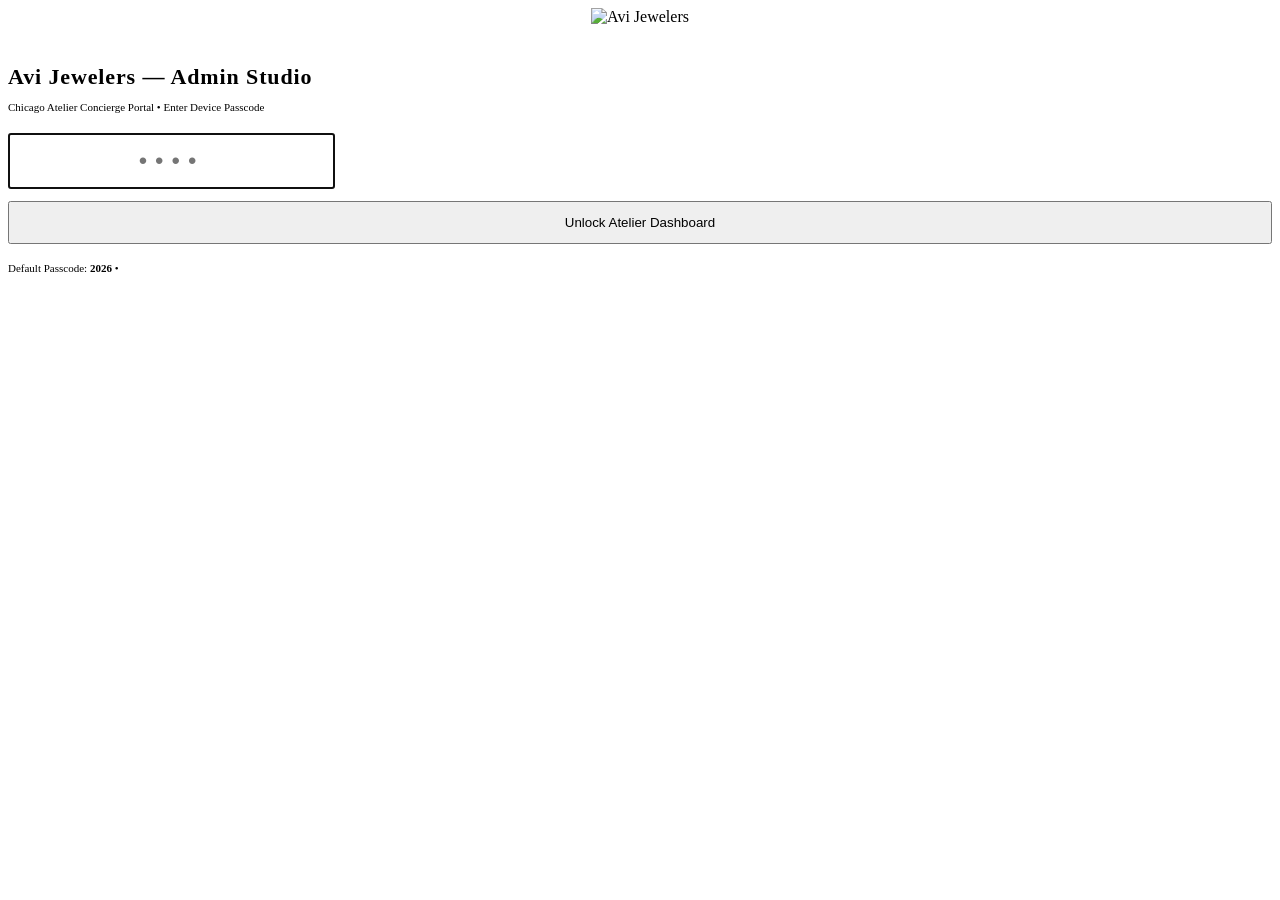
==== public/admin/index.html @ f12fccc9 "feat: complete Avi Jewelers Admin Studio, Vercel routing, and Supabase integration" ====
<!DOCTYPE html>
<html lang="en">
<head>
  <meta charset="UTF-8">
  <meta name="viewport" content="width=device-width, initial-scale=1.0">
  <title>Avi Jewelers — Admin Studio</title>
  <link rel="icon" type="image/svg+xml" href="/favicon.svg">
  <link rel="stylesheet" href="/admin/admin.css">
  <!-- Clean modern sans and editorial serif fonts -->
  <link rel="preconnect" href="https://fonts.googleapis.com">
  <link rel="preconnect" href="https://fonts.gstatic.com" crossorigin>
  <link href="https://fonts.googleapis.com/css2?family=Cormorant+Garamond:wght@400;500;600;700&family=Manrope:wght@300;400;500;600;700&display=swap" rel="stylesheet">
</head>
<body>

  <!-- =========================================================================
       1. DEVICE CONVENIENCE PIN LOCK SCREEN
       ========================================================================= -->
  <div id="pin-lock-screen" class="pin-lock-container">
    <div class="pin-lock-box">
      <div style="display: flex; justify-content: center; margin-bottom: 14px;">
        <img src="/images/avi-jewelers-logo.png" alt="Avi Jewelers" class="admin-logo-img" style="height: 38px;">
      </div>
      <h2 style="font-family: var(--admin-font-serif); font-size: 22px; font-weight: 600; letter-spacing: 0.04em; margin-bottom: 4px;">
        Avi Jewelers — Admin Studio
      </h2>
      <p style="font-size: 11px; color: var(--admin-text-muted); margin-bottom: 20px;">
        Chicago Atelier Concierge Portal • Enter Device Passcode
      </p>

      <form id="pin-form">
        <input 
          type="password" 
          id="pin-input" 
          maxlength="8" 
          placeholder="••••" 
          autocomplete="off"
          style="text-align: center; font-size: 24px; letter-spacing: 8px; padding: 12px; margin-bottom: 12px;"
          autofocus
        >
        <div id="pin-error" style="color: #FFFFFF; font-size: 11px; margin-bottom: 14px; min-height: 16px; border: 1px dashed #555; padding: 4px; display: none;"></div>
        
        <button type="submit" class="admin-btn admin-btn-primary" style="width: 100%; padding: 12px;">
          Unlock Atelier Dashboard
        </button>
      </form>

      <div style="margin-top: 18px; font-size: 11px; color: var(--admin-text-muted);">
        Default Passcode: <strong>2026</strong> • <a href="/" style="color: #FFFFFF; text-decoration: underline;">Return to Storefront</a>
      </div>
    </div>
  </div>

  <!-- =========================================================================
       2. MAIN STUDIO APPLICATION SHELL
       ========================================================================= -->
  <div id="admin-root" style="display: none;">
    
    <!-- SIDEBAR NAVIGATION -->
    <aside class="admin-sidebar">
      <div class="admin-sidebar-brand">
        <img src="/images/avi-jewelers-logo.png" alt="Avi Jewelers" class="admin-logo-img">
        <div>
          <div class="admin-brand-title">AVI JEWELERS</div>
          <div class="admin-brand-sub">Admin Studio • Chicago</div>
        </div>
      </div>

      <nav class="admin-sidebar-nav">
        <div class="nav-section-title">Storefront & Merchandising</div>
        <a class="admin-nav-item active" data-view="overview">
          <svg width="15" height="15" viewBox="0 0 24 24" fill="none" stroke="currentColor" stroke-width="2"><rect x="3" y="3" width="7" height="7"/><rect x="14" y="3" width="7" height="7"/><rect x="14" y="14" width="7" height="7"/><rect x="3" y="14" width="7" height="7"/></svg>
          Overview
        </a>
        <a class="admin-nav-item" data-view="studio">
          <svg width="15" height="15" viewBox="0 0 24 24" fill="none" stroke="currentColor" stroke-width="2"><polygon points="12 2 2 7 12 12 22 7 12 2"/><polyline points="2 17 12 22 22 17"/><polyline points="2 12 12 17 22 12"/></svg>
          Visual Studio ✦
        </a>
        <a class="admin-nav-item" data-view="pages">
          <svg width="15" height="15" viewBox="0 0 24 24" fill="none" stroke="currentColor" stroke-width="2"><path d="M13 2H6a2 2 0 0 0-2 2v16a2 2 0 0 0 2 2h12a2 2 0 0 0 2-2V9z"/><polyline points="13 2 13 9 20 9"/></svg>
          Pages Directory
        </a>

        <div class="nav-section-title">Jewelry Commerce</div>
        <a class="admin-nav-item" data-view="products">
          <svg width="15" height="15" viewBox="0 0 24 24" fill="none" stroke="currentColor" stroke-width="2"><circle cx="12" cy="12" r="10"/><polygon points="12 6 15 11 20 12 16 16 17 21 12 18 7 21 8 16 4 12 9 11 12 6"/></svg>
          Products Catalog
          <span class="admin-nav-counter" id="counter-products">0</span>
        </a>
        <a class="admin-nav-item" data-view="inventory">
          <svg width="15" height="15" viewBox="0 0 24 24" fill="none" stroke="currentColor" stroke-width="2"><rect x="2" y="7" width="20" height="14" rx="2" ry="2"/><path d="M16 21V5a2 2 0 0 0-2-2h-4a2 2 0 0 0-2 2v16"/></svg>
          Inventory & Stock
        </a>
        <a class="admin-nav-item" data-view="orders">
          <svg width="15" height="15" viewBox="0 0 24 24" fill="none" stroke="currentColor" stroke-width="2"><path d="M6 2L3 6v14a2 2 0 0 0 2 2h14a2 2 0 0 0 2-2V6l-3-4z"/><line x1="3" y1="6" x2="21" y2="6"/><path d="M16 10a4 4 0 0 1-8 0"/></svg>
          Client Orders
          <span class="admin-nav-counter" id="counter-orders">0</span>
        </a>

        <div class="nav-section-title">Bespoke Concierge & CRM</div>
        <a class="admin-nav-item" data-view="inquiries">
          <svg width="15" height="15" viewBox="0 0 24 24" fill="none" stroke="currentColor" stroke-width="2"><path d="M21 15a2 2 0 0 1-2 2H7l-4 4V5a2 2 0 0 1 2-2h14a2 2 0 0 1 2 2z"/></svg>
          Custom Inquiries
          <span class="admin-nav-counter" id="counter-inquiries">0</span>
        </a>
        <a class="admin-nav-item" data-view="appointments">
          <svg width="15" height="15" viewBox="0 0 24 24" fill="none" stroke="currentColor" stroke-width="2"><rect x="3" y="4" width="18" height="18" rx="2" ry="2"/><line x1="16" y1="2" x2="16" y2="6"/><line x1="8" y1="2" x2="8" y2="6"/><line x1="3" y1="10" x2="21" y2="10"/></svg>
          Consultations
          <span class="admin-nav-counter" id="counter-appointments">0</span>
        </a>

        <div class="nav-section-title">Configuration</div>
        <a class="admin-nav-item" data-view="settings">
          <svg width="15" height="15" viewBox="0 0 24 24" fill="none" stroke="currentColor" stroke-width="2"><circle cx="12" cy="12" r="3"/><path d="M19.4 15a1.65 1.65 0 0 0 .33 1.82l.06.06a2 2 0 0 1 0 2.83 2 2 0 0 1-2.83 0l-.06-.06a1.65 1.65 0 0 0-1.82-.33 1.65 1.65 0 0 0-1 1.51V21a2 2 0 0 1-2 2 2 2 0 0 1-2-2v-.09A1.65 1.65 0 0 0 9 19.4a1.65 1.65 0 0 0-1.82.33l-.06.06a2 2 0 0 1-2.83 0 2 2 0 0 1 0-2.83l.06-.06a1.65 1.65 0 0 0 .33-1.82 1.65 1.65 0 0 0-1.51-1H3a2 2 0 0 1-2-2 2 2 0 0 1 2-2h.09A1.65 1.65 0 0 0 4.6 9a1.65 1.65 0 0 0-.33-1.82l-.06-.06a2 2 0 0 1 0-2.83 2 2 0 0 1 2.83 0l.06.06a1.65 1.65 0 0 0 1.82.33H9a1.65 1.65 0 0 0 1-1.51V3a2 2 0 0 1 2-2 2 2 0 0 1 2 2v.09a1.65 1.65 0 0 0 1 1.51 1.65 1.65 0 0 0 1.82-.33l.06-.06a2 2 0 0 1 2.83 0 2 2 0 0 1 0 2.83l-.06.06a1.65 1.65 0 0 0-.33 1.82V9a1.65 1.65 0 0 0 1.51 1H21a2 2 0 0 1 2 2 2 2 0 0 1-2 2h-.09a1.65 1.65 0 0 0-1.51 1z"/></svg>
          Settings & Backups
        </a>
      </nav>

      <div class="admin-sidebar-footer">
        <a href="/" target="_blank" class="admin-btn admin-btn-secondary admin-btn-sm" style="flex: 1;">
          ↗ Storefront
        </a>
        <button id="btn-lock-sidebar" class="admin-btn-icon" title="Lock Session" style="margin-left: 6px;">
          <svg width="14" height="14" viewBox="0 0 24 24" fill="none" stroke="currentColor" stroke-width="2"><rect x="3" y="11" width="18" height="11" rx="2" ry="2"/><path d="M7 11V7a5 5 0 0 1 10 0v4"/></svg>
        </button>
      </div>
    </aside>

    <!-- MAIN VIEWPORT -->
    <main class="admin-main-viewport">
      
      <!-- TOP HEADER BAR -->
      <header class="admin-header">
        <h1 id="view-title" class="admin-header-title">Overview Dashboard</h1>
        
        <div style="display: flex; align-items: center; gap: 12px;">
          <div class="admin-header-status">
            <span id="cloud-indicator" class="status-indicator-dot"></span>
            <span id="cloud-status-text">Supabase Live</span>
          </div>

          <button id="btn-change-pin" class="admin-btn admin-btn-secondary admin-btn-sm">
            Change PIN
          </button>
        </div>
      </header>

      <!-- CONTENT SECTIONS (SWITCHED VIA TABS) -->
      <div class="admin-content-scroll">
        
        <!-- =========================================================
             VIEW 1: OVERVIEW DASHBOARD
             ========================================================= -->
        <section id="view-overview" class="view-panel">
          
          <div class="admin-metrics-grid">
            <div class="metric-box">
              <div class="metric-label">Paid Net Sales</div>
              <div id="metric-sales" class="metric-value">$8,714</div>
              <div class="metric-meta">USD ($) • America/Chicago</div>
            </div>
            <div class="metric-box">
              <div class="metric-label">Completed Orders</div>
              <div id="metric-orders" class="metric-value">2</div>
              <div class="metric-meta">FedEx Armored Dispatched</div>
            </div>
            <div class="metric-box">
              <div class="metric-label">Custom Ring Inquiries</div>
              <div id="metric-inquiries" class="metric-value">2</div>
              <div class="metric-meta">Bespoke atelier submissions</div>
            </div>
            <div class="metric-box">
              <div class="metric-label">Showroom & Zoom Appts</div>
              <div id="metric-appts" class="metric-value">2</div>
              <div class="metric-meta">Jewelers Row & Virtual</div>
            </div>
          </div>

          <div style="display: grid; grid-template-columns: 2fr 1fr; gap: 20px;">
            <div class="admin-card">
              <div class="admin-card-header">
                <div class="admin-card-title">Recent Atelier Orders</div>
                <button class="admin-btn admin-btn-secondary admin-btn-sm" data-nav="orders">View All</button>
              </div>
              <div id="overview-orders-table" class="admin-table-wrapper">
                <!-- Dynamically injected -->
              </div>
            </div>

            <div class="admin-card">
              <div class="admin-card-header">
                <div class="admin-card-title">Pending Bespoke Inquiries</div>
                <button class="admin-btn admin-btn-secondary admin-btn-sm" data-nav="inquiries">Manage CRM</button>
              </div>
              <div id="overview-inquiries-list">
                <!-- Dynamically injected -->
              </div>
            </div>
          </div>

        </section>

        <!-- =========================================================
             VIEW 2: VISUAL STUDIO (ELEMENTOR-STYLE)
             ========================================================= -->
        <section id="view-studio" class="view-panel" style="display: none; height: calc(100vh - 110px); padding: 0;">
          <div class="visual-studio-container">
            
            <div style="flex: 1; display: flex; flex-direction: column; height: 100%;">
              <!-- Top Studio Toolbar -->
              <div class="studio-toolbar">
                <div style="display: flex; align-items: center; gap: 12px;">
                  <select id="studio-page-select" style="width: 220px; padding: 5px 8px; font-size: 11px;">
                    <!-- Pages Injected -->
                  </select>

                  <div style="display: flex; border: 1px solid var(--admin-border); border-radius: 4px; overflow: hidden;">
                    <button id="bp-desktop" class="admin-btn-icon" title="Desktop 100%" style="border: none;">
                      <svg width="14" height="14" viewBox="0 0 24 24" fill="none" stroke="currentColor" stroke-width="2"><rect x="2" y="3" width="20" height="14" rx="2" ry="2"/><line x1="8" y1="21" x2="16" y2="21"/><line x1="12" y1="17" x2="12" y2="21"/></svg>
                    </button>
                    <button id="bp-laptop" class="admin-btn-icon" title="Laptop (1024px)" style="border: none;">
                      <svg width="14" height="14" viewBox="0 0 24 24" fill="none" stroke="currentColor" stroke-width="2"><rect x="3" y="4" width="18" height="12" rx="2" ry="2"/><line x1="2" y1="20" x2="22" y2="20"/></svg>
                    </button>
                    <button id="bp-tablet" class="admin-btn-icon" title="Tablet (768px)" style="border: none;">
                      <svg width="14" height="14" viewBox="0 0 24 24" fill="none" stroke="currentColor" stroke-width="2"><rect x="4" y="2" width="16" height="20" rx="2" ry="2"/><line x1="12" y1="18" x2="12.01" y2="18"/></svg>
                    </button>
                    <button id="bp-mobile" class="admin-btn-icon" title="Mobile (390px)" style="border: none;">
                      <svg width="14" height="14" viewBox="0 0 24 24" fill="none" stroke="currentColor" stroke-width="2"><rect x="5" y="2" width="14" height="20" rx="2" ry="2"/><line x1="12" y1="18" x2="12.01" y2="18"/></svg>
                    </button>
                  </div>
                </div>

                <div style="display: flex; align-items: center; gap: 8px;">
                  <button id="btn-studio-undo" class="admin-btn-icon" title="Undo"><svg width="13" height="13" viewBox="0 0 24 24" fill="none" stroke="currentColor" stroke-width="2"><polyline points="9 14 4 9 9 4"/><path d="M20 20v-7a4 4 0 0 0-4-4H4"/></svg></button>
                  <button id="btn-studio-redo" class="admin-btn-icon" title="Redo"><svg width="13" height="13" viewBox="0 0 24 24" fill="none" stroke="currentColor" stroke-width="2"><polyline points="15 14 20 9 15 4"/><path d="M4 20v-7a4 4 0 0 1 4-4h12"/></svg></button>
                  <button id="btn-studio-save-draft" class="admin-btn admin-btn-secondary admin-btn-sm">Save Draft</button>
                  <button id="btn-studio-publish" class="admin-btn admin-btn-primary admin-btn-sm">Publish ✦</button>
                </div>
              </div>

              <!-- Iframe Stage -->
              <div class="studio-stage">
                <div id="studio-frame-container" class="studio-frame-wrapper" style="width: 100%;">
                  <iframe id="studio-preview-iframe" class="studio-frame" src="/?preview=true&preview_mode=studio"></iframe>
                </div>
              </div>
            </div>

            <!-- Inspector Panel -->
            <div class="studio-inspector">
              <div class="inspector-tabs">
                <div class="inspector-tab active" data-tab="content">Content</div>
                <div class="inspector-tab" data-tab="style">Style</div>
                <div class="inspector-tab" data-tab="advanced">Advanced</div>
              </div>

              <div class="inspector-body">
                <div id="inspector-no-selection" style="color: var(--admin-text-muted); font-size: 11px; text-align: center; margin-top: 40px;">
                  Hover and click any section on the storefront preview to inspect & edit.
                </div>

                <div id="inspector-controls" style="display: none;">
                  <div style="font-size: 10px; text-transform: uppercase; letter-spacing: 0.1em; color: var(--admin-text-muted); margin-bottom: 6px;">Selected Target</div>
                  <div id="inspector-selected-id" style="font-weight: 600; font-size: 13px; margin-bottom: 16px; word-break: break-all;"></div>

                  <!-- Tab 1: Content -->
                  <div id="tab-pane-content">
                    <label style="display: block; font-size: 10px; text-transform: uppercase; margin-bottom: 4px;">Element Text / HTML</label>
                    <textarea id="inspector-text-input" rows="4" style="margin-bottom: 12px;"></textarea>

                    <label style="display: block; font-size: 10px; text-transform: uppercase; margin-bottom: 4px;">Link URL (Optional)</label>
                    <input type="text" id="inspector-link-input" placeholder="https://..." style="margin-bottom: 12px;">
                  </div>

                  <!-- Tab 2: Style -->
                  <div id="tab-pane-style" style="display: none;">
                    <label style="display: block; font-size: 10px; text-transform: uppercase; margin-bottom: 4px;">Font Size</label>
                    <input type="text" id="inspector-font-size" placeholder="e.g. 24px" style="margin-bottom: 10px;">

                    <label style="display: block; font-size: 10px; text-transform: uppercase; margin-bottom: 4px;">Text Alignment</label>
                    <select id="inspector-text-align" style="margin-bottom: 10px;">
                      <option value="left">Left</option>
                      <option value="center">Center</option>
                      <option value="right">Right</option>
                    </select>

                    <label style="display: block; font-size: 10px; text-transform: uppercase; margin-bottom: 4px;">Text Color (Neutral Grayscale)</label>
                    <select id="inspector-color-select" style="margin-bottom: 10px;">
                      <option value="#FFFFFF">Pure White (#FFFFFF)</option>
                      <option value="#B3B3B3">Light Gray (#B3B3B3)</option>
                      <option value="#8C8C8C">Muted Gray (#8C8C8C)</option>
                      <option value="#000000">Deep Black (#000000)</option>
                    </select>
                  </div>

                  <!-- Tab 3: Advanced -->
                  <div id="tab-pane-advanced" style="display: none;">
                    <label style="display: block; font-size: 10px; text-transform: uppercase; margin-bottom: 4px;">Padding</label>
                    <input type="text" id="inspector-padding" placeholder="e.g. 10px 20px" style="margin-bottom: 10px;">

                    <label style="display: block; font-size: 10px; text-transform: uppercase; margin-bottom: 4px;">Custom CSS Classes</label>
                    <input type="text" id="inspector-classes" placeholder="e.g. reveal-on-scroll" style="margin-bottom: 10px;">
                  </div>
                </div>

                <!-- Navigator Section List -->
                <div style="margin-top: 30px; border-top: 1px solid var(--admin-border); padding-top: 14px;">
                  <div style="font-size: 10px; text-transform: uppercase; letter-spacing: 0.1em; color: var(--admin-text-muted); margin-bottom: 10px;">Available Edit Nodes</div>
                  <div id="inspector-navigator-list" style="display: flex; flex-direction: column; gap: 4px; font-size: 11px;">
                    <!-- Injected -->
                  </div>
                </div>
              </div>
            </div>

          </div>
        </section>

        <!-- =========================================================
             VIEW 3: PAGES DIRECTORY
             ========================================================= -->
        <section id="view-pages" class="view-panel" style="display: none;">
          <div class="admin-card">
            <div class="admin-card-header">
              <div class="admin-card-title">Registered Storefront Templates & Views</div>
            </div>
            <div id="pages-table-wrapper" class="admin-table-wrapper">
              <!-- Dynamically injected -->
            </div>
          </div>
        </section>

        <!-- =========================================================
             VIEW 4: PRODUCTS CATALOG (WOOCOMMERCE-STYLE)
             ========================================================= -->
        <section id="view-products" class="view-panel" style="display: none;">
          <div style="display: flex; justify-content: space-between; align-items: center; flex-wrap: wrap; gap: 12px; margin-bottom: 16px;">
            <div style="display: flex; gap: 10px; align-items: center;">
              <input type="text" id="product-search" placeholder="Search title, SKU, cut..." style="width: 260px;">
              <select id="product-filter-category" style="width: 180px;">
                <option value="all">All Categories</option>
                <option value="engagement-rings">Engagement Rings</option>
                <option value="wedding-bands">Wedding Bands</option>
                <option value="bracelets">Tennis Bracelets</option>
                <option value="earrings">Earrings</option>
                <option value="necklaces">Necklaces</option>
              </select>
            </div>

            <div style="display: flex; gap: 8px;">
              <button id="btn-export-csv" class="admin-btn admin-btn-secondary admin-btn-sm">Export CSV</button>
              <button id="btn-import-csv-open" class="admin-btn admin-btn-secondary admin-btn-sm">Import CSV</button>
              <button id="btn-add-product" class="admin-btn admin-btn-primary admin-btn-sm">+ Add Jewelry Piece</button>
            </div>
          </div>

          <div id="products-table-wrapper" class="admin-table-wrapper">
            <!-- Dynamically injected -->
          </div>
        </section>

        <!-- =========================================================
             VIEW 5: INVENTORY & STOCK
             ========================================================= -->
        <section id="view-inventory" class="view-panel" style="display: none;">
          <div class="admin-card">
            <div class="admin-card-header">
              <div class="admin-card-title">Stock Levels & Atelier Movement Control</div>
            </div>
            <div id="inventory-table-wrapper" class="admin-table-wrapper">
              <!-- Dynamically injected -->
            </div>
          </div>
        </section>

        <!-- =========================================================
             VIEW 6: CLIENT ORDERS
             ========================================================= -->
        <section id="view-orders" class="view-panel" style="display: none;">
          <div class="admin-card">
            <div class="admin-card-header">
              <div class="admin-card-title">Client Orders & Armored Dispatches</div>
            </div>
            <div id="orders-table-wrapper" class="admin-table-wrapper">
              <!-- Dynamically injected -->
            </div>
          </div>
        </section>

        <!-- =========================================================
             VIEW 7: BESPOKE CUSTOM INQUIRIES CRM
             ========================================================= -->
        <section id="view-inquiries" class="view-panel" style="display: none;">
          <div class="admin-card">
            <div class="admin-card-header">
              <div class="admin-card-title">Bespoke Design Submissions & Status Workflow</div>
            </div>
            <div id="inquiries-crm-container" style="display: flex; flex-direction: column; gap: 16px;">
              <!-- Dynamically injected -->
            </div>
          </div>
        </section>

        <!-- =========================================================
             VIEW 8: CONSULTATIONS
             ========================================================= -->
        <section id="view-appointments" class="view-panel" style="display: none;">
          <div class="admin-card">
            <div class="admin-card-header">
              <div class="admin-card-title">Jewelers Row Showroom & Zoom Consultations</div>
            </div>
            <div id="appointments-table-wrapper" class="admin-table-wrapper">
              <!-- Dynamically injected -->
            </div>
          </div>
        </section>

        <!-- =========================================================
             VIEW 9: SETTINGS & BACKUPS
             ========================================================= -->
        <section id="view-settings" class="view-panel" style="display: none;">
          <div style="display: grid; grid-template-columns: 1fr 1fr; gap: 20px;">
            
            <div class="admin-card">
              <div class="admin-card-header">
                <div class="admin-card-title">Atelier Profile & Legal Settings</div>
              </div>
              <form id="settings-form" style="display: flex; flex-direction: column; gap: 12px;">
                <div>
                  <label style="display: block; font-size: 10px; text-transform: uppercase; margin-bottom: 4px;">Brand Display Name</label>
                  <input type="text" id="setting-brand-name" value="Avi Jewelers USA">
                </div>
                <div>
                  <label style="display: block; font-size: 10px; text-transform: uppercase; margin-bottom: 4px;">Showroom Address</label>
                  <input type="text" id="setting-address" value="5 S Wabash Ave, Suite 710, Chicago, IL 60603">
                </div>
                <div style="display: grid; grid-template-columns: 1fr 1fr; gap: 10px;">
                  <div>
                    <label style="display: block; font-size: 10px; text-transform: uppercase; margin-bottom: 4px;">Phone (Call / Text)</label>
                    <input type="text" id="setting-phone" value="(331) 575-4525">
                  </div>
                  <div>
                    <label style="display: block; font-size: 10px; text-transform: uppercase; margin-bottom: 4px;">Official Concierge Email</label>
                    <input type="email" id="setting-email" value="avijewelersusa@gmail.com">
                  </div>
                </div>
                <div style="display: grid; grid-template-columns: 1fr 1fr; gap: 10px;">
                  <div>
                    <label style="display: block; font-size: 10px; text-transform: uppercase; margin-bottom: 4px;">Currency</label>
                    <input type="text" id="setting-currency" value="USD ($)" readonly>
                  </div>
                  <div>
                    <label style="display: block; font-size: 10px; text-transform: uppercase; margin-bottom: 4px;">Timezone</label>
                    <input type="text" id="setting-timezone" value="America/Chicago" readonly>
                  </div>
                </div>
                <button type="submit" class="admin-btn admin-btn-primary admin-btn-sm" style="margin-top: 8px;">
                  Save Atelier Settings
                </button>
              </form>
            </div>

            <div class="admin-card">
              <div class="admin-card-header">
                <div class="admin-card-title">Supabase Cloud Database Status</div>
              </div>
              <p style="font-size: 12px; color: var(--admin-text-secondary); margin-bottom: 12px;">
                Active authoritative project credentials connected:
              </p>
              <div style="background-color: #000; border: 1px solid var(--admin-border); padding: 12px; border-radius: 4px; font-family: monospace; font-size: 11px; margin-bottom: 16px; word-break: break-all;">
                <div><strong>Endpoint:</strong> https://cfmmelqvbyatrfqqoajz.supabase.co</div>
                <div style="margin-top: 4px;"><strong>Publishable Key:</strong> sb_publishable_mjnZp...</div>
              </div>

              <div class="admin-card-title" style="margin-bottom: 8px; font-size: 14px;">Versioned Backup & Safe Restore</div>
              <p style="font-size: 11px; color: var(--admin-text-muted); margin-bottom: 14px;">
                Export all catalog, orders, and overrides to a single JSON archive, or restore with dry-run inspection.
              </p>
              
              <div style="display: flex; gap: 10px; margin-bottom: 14px;">
                <button id="btn-export-backup" class="admin-btn admin-btn-secondary admin-btn-sm">
                  Download Full JSON Backup
                </button>
                <label class="admin-btn admin-btn-secondary admin-btn-sm" style="cursor: pointer;">
                  Upload & Restore Backup
                  <input type="file" id="backup-file-input" accept=".json" style="display: none;">
                </label>
              </div>

              <div style="border-top: 1px solid var(--admin-border); padding-top: 12px; margin-top: 12px;">
                <button id="btn-reset-cache" class="admin-btn admin-btn-danger admin-btn-sm">
                  Reset Namespaced Local Cache
                </button>
              </div>
            </div>

          </div>
        </section>

      </div>
    </main>
  </div>

  <!-- =========================================================
       MODALS
       ========================================================= -->
  <!-- Product Edit Modal -->
  <div id="product-modal" class="admin-modal-overlay" style="display: none;">
    <div class="admin-modal">
      <div class="admin-modal-header">
        <h3 id="product-modal-title" style="font-family: var(--admin-font-serif); font-size: 18px;">Edit Jewelry Piece</h3>
        <button id="btn-close-product-modal" class="admin-btn-icon">✕</button>
      </div>
      <form id="product-modal-form" class="admin-modal-body">
        <input type="hidden" id="prod-form-id">
        
        <div style="display: flex; flex-direction: column; gap: 12px;">
          <div>
            <label style="display: block; font-size: 10px; text-transform: uppercase; margin-bottom: 4px;">Piece Title *</label>
            <input type="text" id="prod-form-title" required>
          </div>

          <div style="display: grid; grid-template-columns: 1fr 1fr; gap: 10px;">
            <div>
              <label style="display: block; font-size: 10px; text-transform: uppercase; margin-bottom: 4px;">Category</label>
              <select id="prod-form-category">
                <option value="engagement-rings">Engagement Rings</option>
                <option value="wedding-bands">Wedding Bands</option>
                <option value="bracelets">Tennis Bracelets</option>
                <option value="earrings">Earrings</option>
                <option value="necklaces">Necklaces</option>
              </select>
            </div>
            <div>
              <label style="display: block; font-size: 10px; text-transform: uppercase; margin-bottom: 4px;">Cut / Shape</label>
              <select id="prod-form-shape">
                <option value="round">Round Brilliant</option>
                <option value="oval">Oval Cut</option>
                <option value="emerald">Emerald Cut</option>
                <option value="radiant">Radiant Cut</option>
                <option value="pear">Pear Shape</option>
                <option value="cushion">Cushion Cut</option>
                <option value="princess">Princess Cut</option>
                <option value="marquise">Marquise Cut</option>
              </select>
            </div>
          </div>

          <div style="display: grid; grid-template-columns: 1fr 1fr 1fr; gap: 10px;">
            <div>
              <label style="display: block; font-size: 10px; text-transform: uppercase; margin-bottom: 4px;">Retail Price ($) *</label>
              <input type="number" id="prod-form-price" required>
            </div>
            <div>
              <label style="display: block; font-size: 10px; text-transform: uppercase; margin-bottom: 4px;">Compare-At Price ($)</label>
              <input type="number" id="prod-form-compare-price">
            </div>
            <div>
              <label style="display: block; font-size: 10px; text-transform: uppercase; margin-bottom: 4px;">Stock Quantity</label>
              <input type="number" id="prod-form-stock" value="10">
            </div>
          </div>

          <div>
            <label style="display: block; font-size: 10px; text-transform: uppercase; margin-bottom: 4px;">Stone Type / Certification</label>
            <select id="prod-form-stone">
              <option value="lab-diamond">IGI Certified Lab Diamond</option>
              <option value="moissanite">GRA Certified Moissanite</option>
              <option value="natural-diamond">Natural Diamond</option>
            </select>
          </div>

          <div style="display: grid; grid-template-columns: 1fr 1fr; gap: 10px;">
            <div>
              <label style="display: block; font-size: 10px; text-transform: uppercase; margin-bottom: 4px;">Carat / Specs Weight</label>
              <input type="text" id="prod-form-carat" placeholder="e.g. 2.50 Carat">
            </div>
            <div>
              <label style="display: block; font-size: 10px; text-transform: uppercase; margin-bottom: 4px;">Lead Time</label>
              <input type="text" id="prod-form-leadtime" value="Ships in 2-3 weeks">
            </div>
          </div>

          <div>
            <label style="display: block; font-size: 10px; text-transform: uppercase; margin-bottom: 4px;">Primary High-Res Image URL *</label>
            <input type="url" id="prod-form-image" required>
          </div>

          <div>
            <label style="display: block; font-size: 10px; text-transform: uppercase; margin-bottom: 4px;">Description</label>
            <textarea id="prod-form-description" rows="3"></textarea>
          </div>

          <div style="display: flex; gap: 20px;">
            <label style="display: flex; align-items: center; gap: 6px; font-size: 12px; cursor: pointer;">
              <input type="checkbox" id="prod-form-bestseller">
              <span>Flag as Best Seller</span>
            </label>
            <label style="display: flex; align-items: center; gap: 6px; font-size: 12px; cursor: pointer;">
              <input type="checkbox" id="prod-form-featured" checked>
              <span>Featured on Homepage</span>
            </label>
          </div>
        </div>

        <div class="admin-modal-footer" style="padding: 16px 0 0; margin-top: 14px;">
          <button type="button" id="btn-cancel-product" class="admin-btn admin-btn-secondary admin-btn-sm">Cancel</button>
          <button type="submit" class="admin-btn admin-btn-primary admin-btn-sm">Save Jewelry Piece</button>
        </div>
      </form>
    </div>
  </div>

  <!-- CSV Import Modal -->
  <div id="csv-modal" class="admin-modal-overlay" style="display: none;">
    <div class="admin-modal">
      <div class="admin-modal-header">
        <h3 style="font-family: var(--admin-font-serif); font-size: 18px;">Bulk CSV Importer</h3>
        <button id="btn-close-csv-modal" class="admin-btn-icon">✕</button>
      </div>
      <div class="admin-modal-body">
        <p style="font-size: 12px; color: var(--admin-text-secondary); margin-bottom: 12px;">
          Paste CSV rows with headers: <code>title,category,shape,stoneType,price,compareAtPrice,sku,stock_quantity,carat,primaryImage</code>
        </p>
        <textarea id="csv-paste-area" rows="10" placeholder="title,category,shape,stoneType,price..."></textarea>
      </div>
      <div class="admin-modal-footer">
        <button id="btn-load-sample-csv" class="admin-btn admin-btn-secondary admin-btn-sm">Load Sample Rows</button>
        <button id="btn-run-csv-import" class="admin-btn admin-btn-primary admin-btn-sm">Import Catalog Rows</button>
      </div>
    </div>
  </div>

  <!-- Change PIN Modal -->
  <div id="change-pin-modal" class="admin-modal-overlay" style="display: none;">
    <div class="admin-modal" style="max-width: 360px;">
      <div class="admin-modal-header">
        <h3 style="font-family: var(--admin-font-serif); font-size: 17px;">Update Passcode</h3>
        <button id="btn-close-pin-modal" class="admin-btn-icon">✕</button>
      </div>
      <form id="change-pin-form" class="admin-modal-body" style="display: flex; flex-direction: column; gap: 10px;">
        <div>
          <label style="display: block; font-size: 10px; text-transform: uppercase; margin-bottom: 4px;">Current Passcode</label>
          <input type="password" id="input-curr-pin" required>
        </div>
        <div>
          <label style="display: block; font-size: 10px; text-transform: uppercase; margin-bottom: 4px;">New Passcode (Min 4 digits)</label>
          <input type="password" id="input-new-pin" required>
        </div>
        <div id="change-pin-msg" style="display: none; font-size: 11px; padding: 4px; border: 1px dashed #666;"></div>
        <button type="submit" class="admin-btn admin-btn-primary admin-btn-sm" style="margin-top: 6px;">
          Save Passcode
        </button>
      </form>
    </div>
  </div>

  <!-- Toast Notification Container -->
  <div id="toast-container" class="admin-toast-container"></div>

  <!-- Load Main Application Controller -->
  <script type="module" src="/admin/app.js"></script>
</body>
</html>
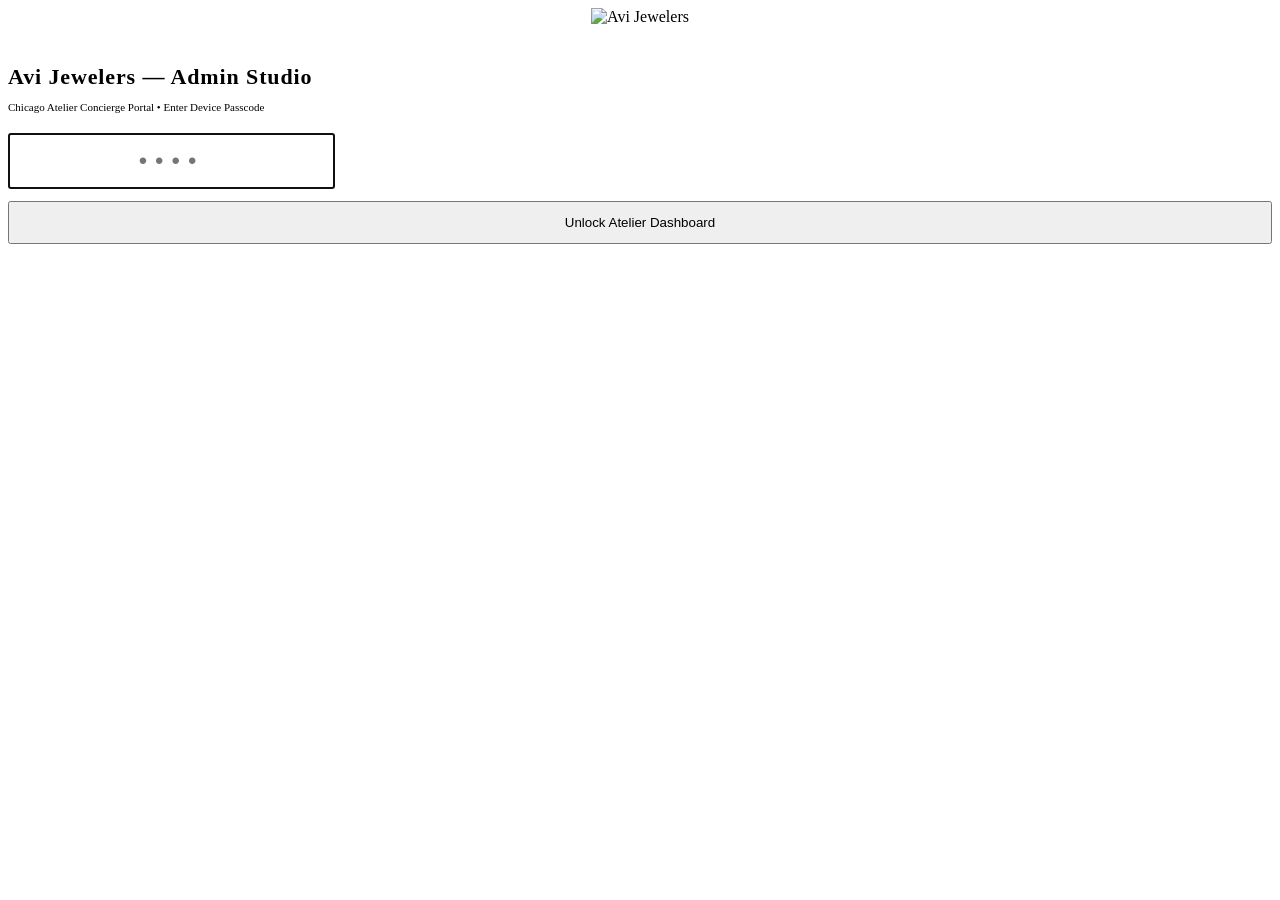
==== commit 7bc388bb: "Hide admin passcodes and hints from login screens and error messages" ====
--- a/public/admin/index.html
+++ b/public/admin/index.html
@@ -46,7 +46,7 @@
       </form>
 
       <div style="margin-top: 18px; font-size: 11px; color: var(--admin-text-muted);">
-        Default Passcode: <strong>2026</strong> • <a href="/" style="color: #FFFFFF; text-decoration: underline;">Return to Storefront</a>
+        <a href="/" style="color: #FFFFFF; text-decoration: underline;">← Return to Storefront</a>
       </div>
     </div>
   </div>
@@ -255,51 +255,266 @@
               </div>
 
               <div class="inspector-body">
-                <div id="inspector-no-selection" style="color: var(--admin-text-muted); font-size: 11px; text-align: center; margin-top: 40px;">
-                  Hover and click any section on the storefront preview to inspect & edit.
+                <div id="inspector-no-selection" style="color: var(--admin-text-muted); font-size: 11px; text-align: center; margin-top: 40px; line-height: 1.6;">
+                  ✦ Click ANY element on the preview canvas to inspect & edit.<br>
+                  <span style="font-size: 10px; opacity: 0.7;">Headings, texts, images, backgrounds, icons, buttons & sections.</span>
                 </div>
 
                 <div id="inspector-controls" style="display: none;">
-                  <div style="font-size: 10px; text-transform: uppercase; letter-spacing: 0.1em; color: var(--admin-text-muted); margin-bottom: 6px;">Selected Target</div>
-                  <div id="inspector-selected-id" style="font-weight: 600; font-size: 13px; margin-bottom: 16px; word-break: break-all;"></div>
+                  <!-- Hierarchy Breadcrumbs -->
+                  <div style="margin-bottom: 10px;">
+                    <div style="font-size: 9px; text-transform: uppercase; letter-spacing: 0.08em; color: var(--admin-text-muted); margin-bottom: 4px;">DOM Hierarchy</div>
+                    <div id="inspector-breadcrumbs" style="display: flex; flex-wrap: wrap; gap: 4px; font-size: 10px;">
+                      <!-- Breadcrumbs injected dynamically -->
+                    </div>
+                  </div>
+
+                  <div style="display: flex; justify-content: space-between; align-items: center; margin-bottom: 8px;">
+                    <span id="inspector-type-badge" class="badge-monochrome badge-published">ELEMENT</span>
+                    <button id="btn-inspector-reset" class="admin-btn admin-btn-secondary admin-btn-sm" style="font-size: 9px; padding: 2px 6px;">Reset</button>
+                  </div>
+                  <div id="inspector-selected-id" style="font-weight: 500; font-size: 10px; margin-bottom: 14px; word-break: break-all; color: #FFFFFF; background: #000; padding: 6px; border: 1px solid var(--admin-border); border-radius: 3px; font-family: monospace;"></div>
 
                   <!-- Tab 1: Content -->
                   <div id="tab-pane-content">
-                    <label style="display: block; font-size: 10px; text-transform: uppercase; margin-bottom: 4px;">Element Text / HTML</label>
-                    <textarea id="inspector-text-input" rows="4" style="margin-bottom: 12px;"></textarea>
-
-                    <label style="display: block; font-size: 10px; text-transform: uppercase; margin-bottom: 4px;">Link URL (Optional)</label>
-                    <input type="text" id="inspector-link-input" placeholder="https://..." style="margin-bottom: 12px;">
+                    
+                    <!-- Text / Heading Content Block -->
+                    <div id="ctrl-text-block" style="margin-bottom: 14px;">
+                      <div style="display: flex; justify-content: space-between; align-items: center; margin-bottom: 4px;">
+                        <label style="font-size: 10px; text-transform: uppercase; font-weight: 600;">Text / Heading Content</label>
+                        <span style="font-size: 9px; color: var(--admin-text-muted);">Double-click on canvas to type</span>
+                      </div>
+                      <textarea id="inspector-text-input" rows="4" placeholder="Enter text..." style="margin-bottom: 6px;"></textarea>
+                    </div>
+
+                    <!-- Image Block (for <img> elements) -->
+                    <div id="ctrl-image-block" style="margin-bottom: 14px;">
+                      <label style="display: block; font-size: 10px; text-transform: uppercase; font-weight: 600; margin-bottom: 4px;">Image Source</label>
+                      <input type="url" id="inspector-img-src" placeholder="https://..." style="margin-bottom: 6px;">
+                      
+                      <!-- Local Image File Upload -->
+                      <input type="file" id="inspector-img-file" accept="image/*" style="display: none;">
+                      <button type="button" id="btn-upload-img" class="admin-btn admin-btn-secondary admin-btn-sm" style="width: 100%; margin-bottom: 8px; font-size: 10px;">
+                        📁 Upload / Select Local Image
+                      </button>
+
+                      <div style="display: flex; gap: 8px; align-items: center; margin-bottom: 8px;">
+                        <img id="inspector-img-preview" src="" alt="" style="width: 44px; height: 44px; object-fit: cover; border: 1px solid var(--admin-border); border-radius: 3px; display: none;">
+                        <div style="flex: 1;">
+                          <label style="display: block; font-size: 9px; text-transform: uppercase; color: var(--admin-text-muted);">Image Alt Text</label>
+                          <input type="text" id="inspector-img-alt" placeholder="Descriptive alt text">
+                        </div>
+                      </div>
+                      <div>
+                        <label style="display: block; font-size: 9px; text-transform: uppercase; color: var(--admin-text-muted); margin-bottom: 3px;">Object Fit</label>
+                        <select id="inspector-img-fit">
+                          <option value="cover">Cover (Fill container)</option>
+                          <option value="contain">Contain (Preserve ratio)</option>
+                          <option value="fill">Fill</option>
+                          <option value="none">None</option>
+                        </select>
+                      </div>
+                    </div>
+
+                    <!-- Background Visuals Block (for ANY container, section, div, card, hero, banner) -->
+                    <div id="ctrl-bg-block" style="margin-bottom: 14px; border: 1px solid var(--admin-border); border-radius: 4px; padding: 10px; background: rgba(255,255,255,0.02);">
+                      <div style="display: flex; justify-content: space-between; align-items: center; margin-bottom: 6px;">
+                        <label style="font-size: 10px; text-transform: uppercase; font-weight: 600;">Background Image & Layer</label>
+                        <button type="button" id="btn-clear-bg-img" style="background: none; border: none; color: #8C8C8C; font-size: 9px; cursor: pointer; text-decoration: underline;">Clear</button>
+                      </div>
+                      <input type="url" id="inspector-bg-src" placeholder="https://..." style="margin-bottom: 6px;">
+                      
+                      <!-- Local Background File Upload -->
+                      <input type="file" id="inspector-bg-file" accept="image/*" style="display: none;">
+                      <button type="button" id="btn-upload-bg" class="admin-btn admin-btn-secondary admin-btn-sm" style="width: 100%; margin-bottom: 8px; font-size: 10px;">
+                        📁 Upload / Select Local Background
+                      </button>
+
+                      <div style="display: grid; grid-template-columns: 1fr 1fr; gap: 6px; margin-bottom: 8px;">
+                        <div>
+                          <label style="display: block; font-size: 9px; text-transform: uppercase; color: var(--admin-text-muted);">Size</label>
+                          <select id="inspector-bg-size">
+                            <option value="cover">Cover</option>
+                            <option value="contain">Contain</option>
+                            <option value="auto">Auto</option>
+                            <option value="100% 100%">100% 100%</option>
+                          </select>
+                        </div>
+                        <div>
+                          <label style="display: block; font-size: 9px; text-transform: uppercase; color: var(--admin-text-muted);">Position</label>
+                          <select id="inspector-bg-pos">
+                            <option value="center">Center</option>
+                            <option value="top">Top</option>
+                            <option value="bottom">Bottom</option>
+                            <option value="left">Left</option>
+                            <option value="right">Right</option>
+                          </select>
+                        </div>
+                      </div>
+
+                      <div>
+                        <label style="display: block; font-size: 9px; text-transform: uppercase; color: var(--admin-text-muted); margin-bottom: 3px;">Background Color</label>
+                        <div style="display: flex; gap: 6px; align-items: center;">
+                          <input type="color" id="inspector-bg-color-picker" value="#000000" style="width: 28px; height: 28px; padding: 0; border: 1px solid var(--admin-border); cursor: pointer; background: none;">
+                          <input type="text" id="inspector-bg-color-text" placeholder="e.g. #141210 or transparent" style="flex: 1; font-size: 11px;">
+                        </div>
+                      </div>
+                    </div>
+
+                    <!-- Icon / SVG Block -->
+                    <div id="ctrl-icon-block" style="margin-bottom: 14px; border: 1px solid var(--admin-border); border-radius: 4px; padding: 10px; background: rgba(255,255,255,0.02); display: none;">
+                      <label style="display: block; font-size: 10px; text-transform: uppercase; font-weight: 600; margin-bottom: 6px;">Icon / SVG Graphic</label>
+                      <div style="display: grid; grid-template-columns: 1fr 1fr; gap: 6px; margin-bottom: 8px;">
+                        <div>
+                          <label style="display: block; font-size: 9px; text-transform: uppercase; color: var(--admin-text-muted); margin-bottom: 3px;">Fill Color</label>
+                          <input type="text" id="inspector-icon-fill" placeholder="#FFFFFF or none">
+                        </div>
+                        <div>
+                          <label style="display: block; font-size: 9px; text-transform: uppercase; color: var(--admin-text-muted); margin-bottom: 3px;">Stroke Color</label>
+                          <input type="text" id="inspector-icon-stroke" placeholder="#FFFFFF or currentColor">
+                        </div>
+                      </div>
+                      <div style="display: grid; grid-template-columns: 1fr 1fr; gap: 6px;">
+                        <div>
+                          <label style="display: block; font-size: 9px; text-transform: uppercase; color: var(--admin-text-muted); margin-bottom: 3px;">Icon Size (px)</label>
+                          <input type="text" id="inspector-icon-size" placeholder="e.g. 24px">
+                        </div>
+                        <div>
+                          <label style="display: block; font-size: 9px; text-transform: uppercase; color: var(--admin-text-muted); margin-bottom: 3px;">Stroke Width</label>
+                          <input type="text" id="inspector-icon-stroke-width" placeholder="e.g. 1.5">
+                        </div>
+                      </div>
+                    </div>
+
+                    <!-- Link / Action Block -->
+                    <div id="ctrl-link-block" style="margin-bottom: 14px;">
+                      <label style="display: block; font-size: 10px; text-transform: uppercase; font-weight: 600; margin-bottom: 4px;">Link URL / Action Target</label>
+                      <input type="text" id="inspector-link-input" placeholder="e.g. /#shop or tel:3315754525" style="margin-bottom: 6px;">
+                      <label style="display: flex; align-items: center; gap: 6px; font-size: 10px; color: var(--admin-text-muted); cursor: pointer;">
+                        <input type="checkbox" id="inspector-link-target">
+                        Open in New Tab (_blank)
+                      </label>
+                    </div>
+
                   </div>
 
                   <!-- Tab 2: Style -->
                   <div id="tab-pane-style" style="display: none;">
-                    <label style="display: block; font-size: 10px; text-transform: uppercase; margin-bottom: 4px;">Font Size</label>
-                    <input type="text" id="inspector-font-size" placeholder="e.g. 24px" style="margin-bottom: 10px;">
-
-                    <label style="display: block; font-size: 10px; text-transform: uppercase; margin-bottom: 4px;">Text Alignment</label>
-                    <select id="inspector-text-align" style="margin-bottom: 10px;">
-                      <option value="left">Left</option>
-                      <option value="center">Center</option>
-                      <option value="right">Right</option>
-                    </select>
-
-                    <label style="display: block; font-size: 10px; text-transform: uppercase; margin-bottom: 4px;">Text Color (Neutral Grayscale)</label>
-                    <select id="inspector-color-select" style="margin-bottom: 10px;">
-                      <option value="#FFFFFF">Pure White (#FFFFFF)</option>
-                      <option value="#B3B3B3">Light Gray (#B3B3B3)</option>
-                      <option value="#8C8C8C">Muted Gray (#8C8C8C)</option>
-                      <option value="#000000">Deep Black (#000000)</option>
-                    </select>
+                    <div style="display: grid; grid-template-columns: 1fr 1fr; gap: 8px; margin-bottom: 10px;">
+                      <div>
+                        <label style="display: block; font-size: 10px; text-transform: uppercase; margin-bottom: 4px;">Font Size</label>
+                        <input type="text" id="inspector-font-size" placeholder="e.g. 18px">
+                      </div>
+                      <div>
+                        <label style="display: block; font-size: 10px; text-transform: uppercase; margin-bottom: 4px;">Font Weight</label>
+                        <select id="inspector-font-weight">
+                          <option value="300">Light (300)</option>
+                          <option value="400">Regular (400)</option>
+                          <option value="500">Medium (500)</option>
+                          <option value="600">Semibold (600)</option>
+                          <option value="700">Bold (700)</option>
+                        </select>
+                      </div>
+                    </div>
+
+                    <div style="margin-bottom: 10px;">
+                      <label style="display: block; font-size: 10px; text-transform: uppercase; margin-bottom: 4px;">Font Family</label>
+                      <select id="inspector-font-family">
+                        <option value="inherit">Default (Inherit)</option>
+                        <option value="var(--font-serif)">Cormorant Garamond (Serif)</option>
+                        <option value="var(--font-sans)">Manrope (Clean Sans)</option>
+                        <option value="'Playfair Display', serif">Playfair Display</option>
+                      </select>
+                    </div>
+
+                    <div style="margin-bottom: 10px;">
+                      <label style="display: block; font-size: 10px; text-transform: uppercase; margin-bottom: 4px;">Text Alignment</label>
+                      <select id="inspector-text-align">
+                        <option value="left">Left</option>
+                        <option value="center">Center</option>
+                        <option value="right">Right</option>
+                        <option value="justify">Justify</option>
+                      </select>
+                    </div>
+
+                    <div style="display: grid; grid-template-columns: 1fr 1fr; gap: 8px; margin-bottom: 10px;">
+                      <div>
+                        <label style="display: block; font-size: 10px; text-transform: uppercase; margin-bottom: 4px;">Text Color</label>
+                        <div style="display: flex; gap: 4px; align-items: center;">
+                          <input type="color" id="inspector-color-picker" value="#FFFFFF" style="width: 26px; height: 26px; padding: 0; border: 1px solid var(--admin-border); cursor: pointer; background: none;">
+                          <input type="text" id="inspector-color-text" placeholder="#FFFFFF" style="flex: 1; font-size: 11px;">
+                        </div>
+                      </div>
+                      <div>
+                        <label style="display: block; font-size: 10px; text-transform: uppercase; margin-bottom: 4px;">Color Presets</label>
+                        <select id="inspector-color-select">
+                          <option value="">Custom / Select</option>
+                          <option value="#FFFFFF">Pure White (#FFFFFF)</option>
+                          <option value="#D4AF37">Luxury Gold (#D4AF37)</option>
+                          <option value="#B3B3B3">Light Gray (#B3B3B3)</option>
+                          <option value="#8C8C8C">Muted Gray (#8C8C8C)</option>
+                          <option value="#000000">Deep Black (#000000)</option>
+                        </select>
+                      </div>
+                    </div>
+
+                    <div style="display: grid; grid-template-columns: 1fr 1fr; gap: 8px; margin-bottom: 10px;">
+                      <div>
+                        <label style="display: block; font-size: 10px; text-transform: uppercase; margin-bottom: 4px;">Padding</label>
+                        <input type="text" id="inspector-padding" placeholder="e.g. 12px 24px">
+                      </div>
+                      <div>
+                        <label style="display: block; font-size: 10px; text-transform: uppercase; margin-bottom: 4px;">Margin</label>
+                        <input type="text" id="inspector-margin" placeholder="e.g. 0 0 16px">
+                      </div>
+                    </div>
+
+                    <div style="display: grid; grid-template-columns: 1fr 1fr; gap: 8px; margin-bottom: 10px;">
+                      <div>
+                        <label style="display: block; font-size: 10px; text-transform: uppercase; margin-bottom: 4px;">Border Radius</label>
+                        <input type="text" id="inspector-radius" placeholder="e.g. 4px, 999px">
+                      </div>
+                      <div>
+                        <label style="display: block; font-size: 10px; text-transform: uppercase; margin-bottom: 4px;">Border</label>
+                        <input type="text" id="inspector-border" placeholder="e.g. 1px solid #444">
+                      </div>
+                    </div>
+
+                    <div>
+                      <div style="display: flex; justify-content: space-between; font-size: 10px; text-transform: uppercase; margin-bottom: 4px;">
+                        <span>Opacity</span>
+                        <span id="inspector-opacity-val">1.0</span>
+                      </div>
+                      <input type="range" id="inspector-opacity" min="0.05" max="1" step="0.05" value="1" style="width: 100%;">
+                    </div>
                   </div>
 
                   <!-- Tab 3: Advanced -->
                   <div id="tab-pane-advanced" style="display: none;">
-                    <label style="display: block; font-size: 10px; text-transform: uppercase; margin-bottom: 4px;">Padding</label>
-                    <input type="text" id="inspector-padding" placeholder="e.g. 10px 20px" style="margin-bottom: 10px;">
-
-                    <label style="display: block; font-size: 10px; text-transform: uppercase; margin-bottom: 4px;">Custom CSS Classes</label>
-                    <input type="text" id="inspector-classes" placeholder="e.g. reveal-on-scroll" style="margin-bottom: 10px;">
+                    <div style="margin-bottom: 10px;">
+                      <label style="display: block; font-size: 10px; text-transform: uppercase; margin-bottom: 4px;">Letter Spacing</label>
+                      <input type="text" id="inspector-letter-spacing" placeholder="e.g. 0.05em, 2px">
+                    </div>
+
+                    <div style="margin-bottom: 10px;">
+                      <label style="display: block; font-size: 10px; text-transform: uppercase; margin-bottom: 4px;">Line Height</label>
+                      <input type="text" id="inspector-line-height" placeholder="e.g. 1.2, 28px">
+                    </div>
+
+                    <div style="margin-bottom: 10px;">
+                      <label style="display: block; font-size: 10px; text-transform: uppercase; margin-bottom: 4px;">Text Transform</label>
+                      <select id="inspector-transform">
+                        <option value="none">None</option>
+                        <option value="uppercase">Uppercase</option>
+                        <option value="capitalize">Capitalize</option>
+                        <option value="lowercase">Lowercase</option>
+                      </select>
+                    </div>
+
+                    <div style="margin-bottom: 10px;">
+                      <label style="display: block; font-size: 10px; text-transform: uppercase; margin-bottom: 4px;">Custom CSS Styles (raw)</label>
+                      <input type="text" id="inspector-raw-style" placeholder="e.g. box-shadow: 0 4px 20px rgba(0,0,0,0.5)">
+                    </div>
                   </div>
                 </div>
 
@@ -581,9 +796,43 @@
             </div>
           </div>
 
-          <div>
-            <label style="display: block; font-size: 10px; text-transform: uppercase; margin-bottom: 4px;">Primary High-Res Image URL *</label>
-            <input type="url" id="prod-form-image" required>
+          <div style="background-color: rgba(255, 255, 255, 0.03); border: 1px solid var(--admin-border); border-radius: 6px; padding: 12px;">
+            <div style="display: flex; justify-content: space-between; align-items: center; margin-bottom: 8px;">
+              <label style="display: block; font-size: 10px; text-transform: uppercase; letter-spacing: 0.5px; font-weight: 600;">
+                Primary High-Res Image *
+              </label>
+              <label for="prod-form-image-file" class="admin-btn admin-btn-secondary admin-btn-sm" style="display: inline-flex; align-items: center; gap: 5px; cursor: pointer; padding: 4px 10px; font-size: 11px; margin: 0;">
+                <svg width="13" height="13" viewBox="0 0 24 24" fill="none" stroke="currentColor" stroke-width="2" stroke-linecap="round" stroke-linejoin="round"><path d="M21 15v4a2 2 0 0 1-2 2H5a2 2 0 0 1-2-2v-4"/><polyline points="17 8 12 3 7 8"/><line x1="12" y1="3" x2="12" y2="15"/></svg>
+                Upload from Device
+                <input type="file" id="prod-form-image-file" accept="image/*" style="display: none;">
+              </label>
+            </div>
+            
+            <input type="text" id="prod-form-image" placeholder="Image URL or upload file from your device" required style="width: 100%; margin-bottom: 8px;">
+            
+            <div id="prod-image-preview-container" style="display: flex; align-items: center; gap: 12px; padding: 8px 10px; background-color: rgba(0, 0, 0, 0.25); border: 1px dashed var(--admin-border); border-radius: 4px;">
+              <img id="prod-image-preview-img" src="https://images.unsplash.com/photo-1605100804763-247f67b3557e?auto=format&fit=crop&w=800&q=85" alt="Preview" style="width: 52px; height: 52px; object-fit: cover; border-radius: 4px; border: 1px solid var(--admin-border);">
+              <div style="flex: 1; font-size: 11px;">
+                <div id="prod-image-status-text" style="color: #4ade80; font-weight: 600;">✓ Primary Image Ready</div>
+                <div style="color: var(--admin-text-muted); font-size: 10px;">Select from local device or paste web link</div>
+              </div>
+              <button type="button" id="btn-clear-primary-img" class="admin-btn admin-btn-secondary" style="padding: 2px 8px; font-size: 10px; display: none;">Clear</button>
+            </div>
+          </div>
+
+          <div style="background-color: rgba(255, 255, 255, 0.03); border: 1px solid var(--admin-border); border-radius: 6px; padding: 12px; margin-top: 10px;">
+            <div style="display: flex; justify-content: space-between; align-items: center; margin-bottom: 8px;">
+              <label style="display: block; font-size: 10px; text-transform: uppercase; letter-spacing: 0.5px; font-weight: 600;">
+                Secondary Image (Hover / Detail Angle)
+              </label>
+              <label for="prod-form-sec-image-file" class="admin-btn admin-btn-secondary admin-btn-sm" style="display: inline-flex; align-items: center; gap: 5px; cursor: pointer; padding: 4px 10px; font-size: 11px; margin: 0;">
+                <svg width="13" height="13" viewBox="0 0 24 24" fill="none" stroke="currentColor" stroke-width="2" stroke-linecap="round" stroke-linejoin="round"><path d="M21 15v4a2 2 0 0 1-2 2H5a2 2 0 0 1-2-2v-4"/><polyline points="17 8 12 3 7 8"/><line x1="12" y1="3" x2="12" y2="15"/></svg>
+                Upload from Device
+                <input type="file" id="prod-form-sec-image-file" accept="image/*" style="display: none;">
+              </label>
+            </div>
+            
+            <input type="text" id="prod-form-sec-image" placeholder="Optional secondary image URL or upload from local device" style="width: 100%;">
           </div>
 
           <div>
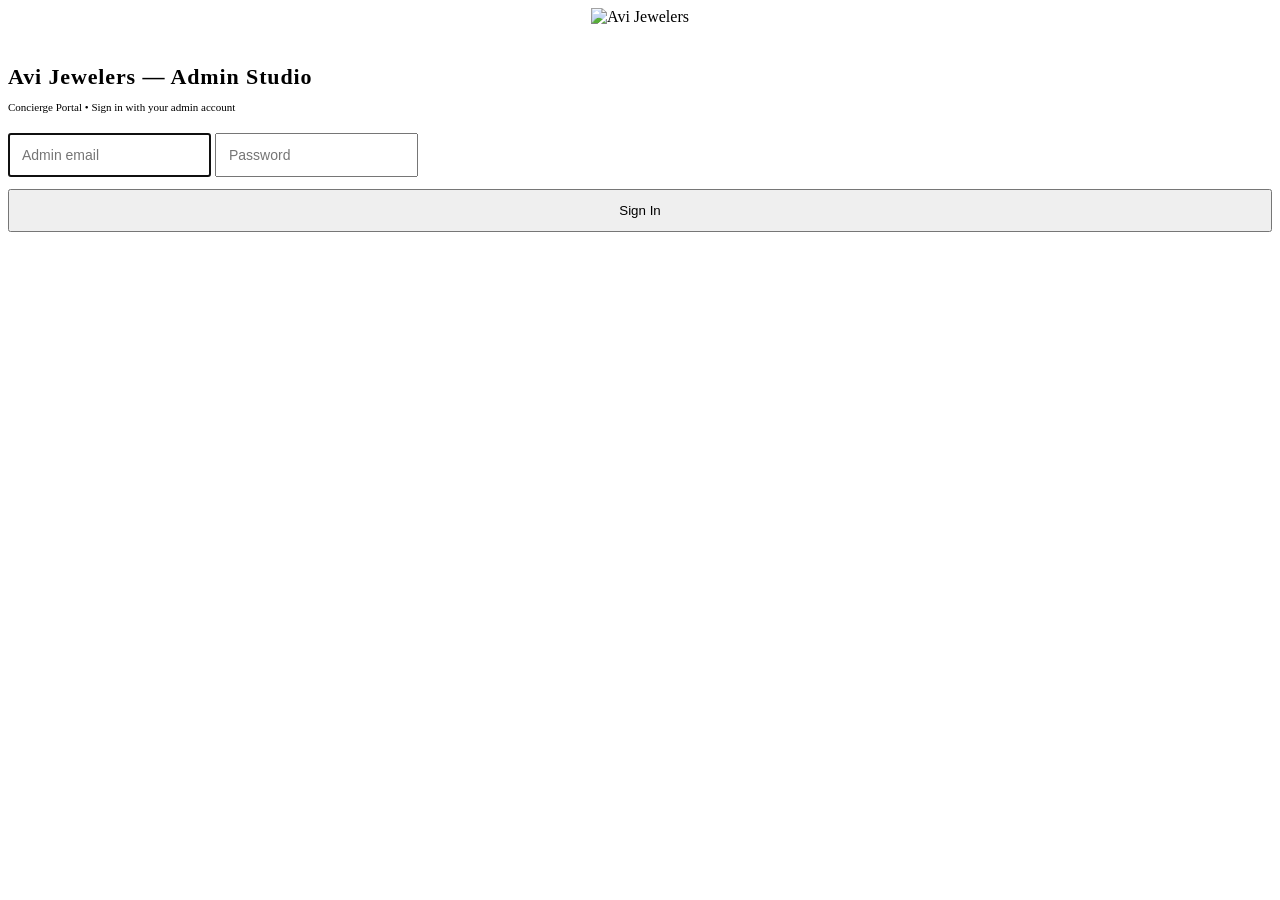
==== commit a5f064c3: "Admin: Supabase email/password login; customer data admin-only - /admin signs in with Supabase Auth;" ====
--- a/public/admin/index.html
+++ b/public/admin/index.html
@@ -25,23 +25,31 @@
         Avi Jewelers — Admin Studio
       </h2>
       <p style="font-size: 11px; color: var(--admin-text-muted); margin-bottom: 20px;">
-        Chicago Atelier Concierge Portal • Enter Device Passcode
+        Concierge Portal • Sign in with your admin account
       </p>
 
       <form id="pin-form">
-        <input 
-          type="password" 
-          id="pin-input" 
-          maxlength="8" 
-          placeholder="••••" 
-          autocomplete="off"
-          style="text-align: center; font-size: 24px; letter-spacing: 8px; padding: 12px; margin-bottom: 12px;"
+        <input
+          type="email"
+          id="admin-email-input"
+          placeholder="Admin email"
+          autocomplete="username"
+          required
+          style="font-size: 14px; padding: 12px; margin-bottom: 10px;"
           autofocus
+        >
+        <input
+          type="password"
+          id="pin-input"
+          placeholder="Password"
+          autocomplete="current-password"
+          required
+          style="font-size: 14px; padding: 12px; margin-bottom: 12px;"
         >
         <div id="pin-error" style="color: #FFFFFF; font-size: 11px; margin-bottom: 14px; min-height: 16px; border: 1px dashed #555; padding: 4px; display: none;"></div>
         
         <button type="submit" class="admin-btn admin-btn-primary" style="width: 100%; padding: 12px;">
-          Unlock Atelier Dashboard
+          Sign In
         </button>
       </form>
 
@@ -140,7 +148,7 @@
           </div>
 
           <button id="btn-change-pin" class="admin-btn admin-btn-secondary admin-btn-sm">
-            Change PIN
+            Change Password
           </button>
         </div>
       </header>
@@ -172,7 +180,7 @@
             <div class="metric-box">
               <div class="metric-label">Showroom & Zoom Appts</div>
               <div id="metric-appts" class="metric-value">2</div>
-              <div class="metric-meta">Jewelers Row & Virtual</div>
+              <div class="metric-meta">In-Studio & Virtual</div>
             </div>
           </div>
 
@@ -389,7 +397,7 @@
                     <!-- Link / Action Block -->
                     <div id="ctrl-link-block" style="margin-bottom: 14px;">
                       <label style="display: block; font-size: 10px; text-transform: uppercase; font-weight: 600; margin-bottom: 4px;">Link URL / Action Target</label>
-                      <input type="text" id="inspector-link-input" placeholder="e.g. /#shop or tel:3315754525" style="margin-bottom: 6px;">
+                      <input type="text" id="inspector-link-input" placeholder="e.g. /#shop or tel:3317072976" style="margin-bottom: 6px;">
                       <label style="display: flex; align-items: center; gap: 6px; font-size: 10px; color: var(--admin-text-muted); cursor: pointer;">
                         <input type="checkbox" id="inspector-link-target">
                         Open in New Tab (_blank)
@@ -622,7 +630,7 @@
         <section id="view-appointments" class="view-panel" style="display: none;">
           <div class="admin-card">
             <div class="admin-card-header">
-              <div class="admin-card-title">Jewelers Row Showroom & Zoom Consultations</div>
+              <div class="admin-card-title">Showroom & Zoom Consultations</div>
             </div>
             <div id="appointments-table-wrapper" class="admin-table-wrapper">
               <!-- Dynamically injected -->
@@ -652,7 +660,7 @@
                 <div style="display: grid; grid-template-columns: 1fr 1fr; gap: 10px;">
                   <div>
                     <label style="display: block; font-size: 10px; text-transform: uppercase; margin-bottom: 4px;">Phone (Call / Text)</label>
-                    <input type="text" id="setting-phone" value="(331) 575-4525">
+                    <input type="text" id="setting-phone" value="(331) 707-2976">
                   </div>
                   <div>
                     <label style="display: block; font-size: 10px; text-transform: uppercase; margin-bottom: 4px;">Official Concierge Email</label>
@@ -884,21 +892,21 @@
   <div id="change-pin-modal" class="admin-modal-overlay" style="display: none;">
     <div class="admin-modal" style="max-width: 360px;">
       <div class="admin-modal-header">
-        <h3 style="font-family: var(--admin-font-serif); font-size: 17px;">Update Passcode</h3>
+        <h3 style="font-family: var(--admin-font-serif); font-size: 17px;">Update Password</h3>
         <button id="btn-close-pin-modal" class="admin-btn-icon">✕</button>
       </div>
       <form id="change-pin-form" class="admin-modal-body" style="display: flex; flex-direction: column; gap: 10px;">
         <div>
-          <label style="display: block; font-size: 10px; text-transform: uppercase; margin-bottom: 4px;">Current Passcode</label>
-          <input type="password" id="input-curr-pin" required>
+          <label style="display: block; font-size: 10px; text-transform: uppercase; margin-bottom: 4px;">New Password (Min 8 characters)</label>
+          <input type="password" id="input-new-pin" autocomplete="new-password" required>
         </div>
         <div>
-          <label style="display: block; font-size: 10px; text-transform: uppercase; margin-bottom: 4px;">New Passcode (Min 4 digits)</label>
-          <input type="password" id="input-new-pin" required>
+          <label style="display: block; font-size: 10px; text-transform: uppercase; margin-bottom: 4px;">Confirm New Password</label>
+          <input type="password" id="input-curr-pin" autocomplete="new-password" required>
         </div>
         <div id="change-pin-msg" style="display: none; font-size: 11px; padding: 4px; border: 1px dashed #666;"></div>
         <button type="submit" class="admin-btn admin-btn-primary admin-btn-sm" style="margin-top: 6px;">
-          Save Passcode
+          Save Password
         </button>
       </form>
     </div>
